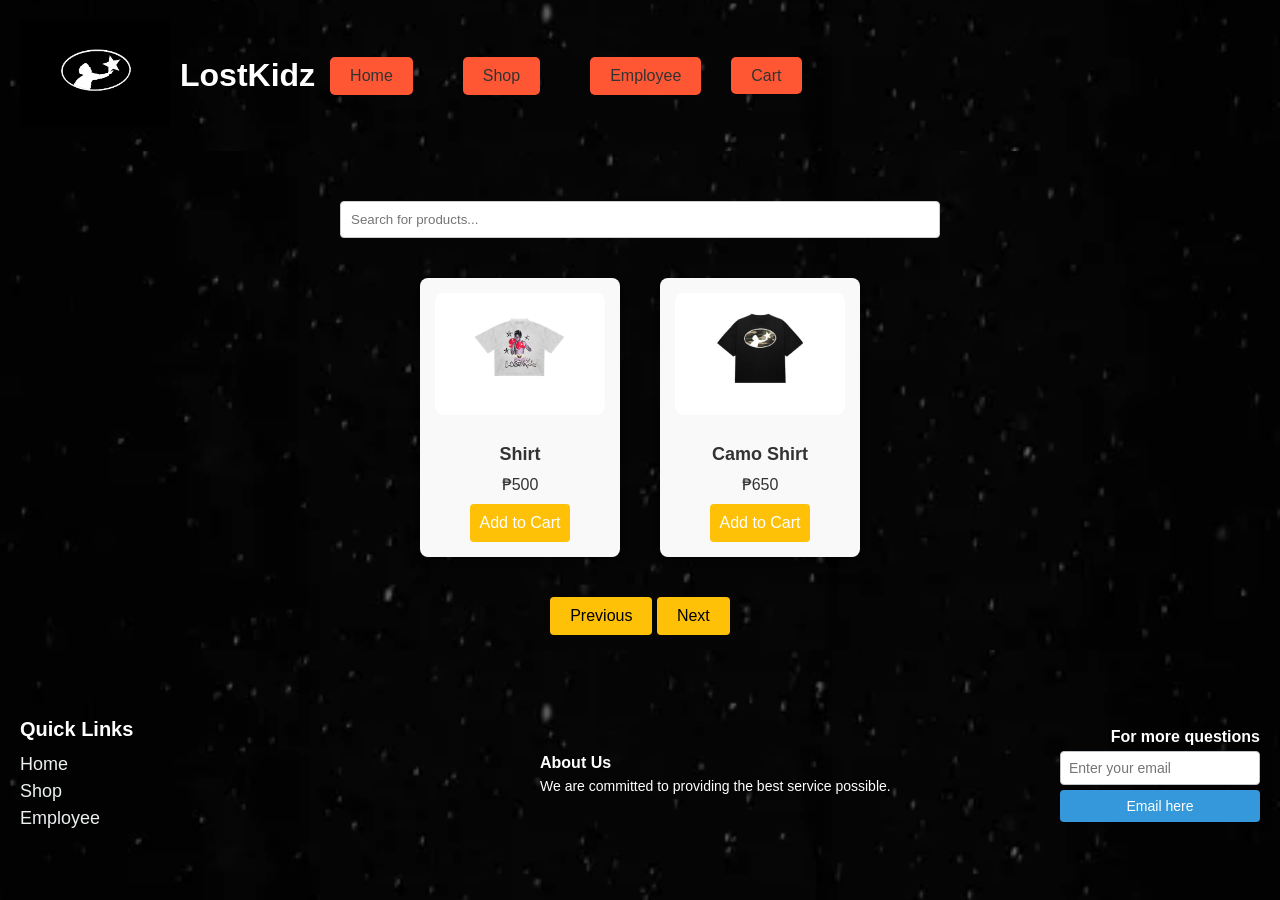
==== shop.html @ 6354f368 "Add files via upload" ====
<!DOCTYPE html>
<html lang="en">
<head>
    <meta charset="UTF-8">
    <meta name="viewport" content="width=device-width, initial-scale=1.0">
    <title>LostKidz - Shop</title>
    <link rel="stylesheet" href="shop.css">
</head>
<body>
    <!-- Header Section -->
    <header>
        <div class="logo-and-title">
            <div class="logo">
                <img src="logo.jpg" alt="University Logo" class="header-logo">
                </div>
            <h1>LostKidz
            </h1>
        <div class="nav-links">
            <div class="nav-left">
                <a href="index.html" class="btn">Home</a>
                <a href="shop.html" class="btn">Shop</a>
                <a href="employee.html" class="btn">Employee</a>
            </div>
            <div class="nav-right">
                <a href="cart.html" class="btn">Cart</a>
            </div>
        </div>
    </header>

    <!-- Main Shop Content -->
    <main>
        <div class="search-container">
            <input type="text" id="search-bar" class="search-bar" placeholder="Search for products..." oninput="filterItems()">
        </div>

        <div class="products" id="product-container">
            <!-- Product Cards will be dynamically added here -->
        </div>

        <!-- Pagination Controls -->
        <div id="pagination">
            <button id="prev-btn" onclick="changePage(-1)">Previous</button>
            <button id="next-btn" onclick="changePage(1)">Next</button>
        </div>
    </main>

    <!-- Footer Section -->
    <footer class="footer">
        <!-- Quick Links section, aligned from right to left -->
        <div class="footer-box quick-links">
            <h3>Quick Links</h3>
            <a href="index.html">Home</a>
            <a href="shop.html">Shop</a>
            <a href="employee.html">Employee</a>
        </div>
    
        <!-- About Us section, centered -->
        <div class="footer-box about-us">
            <h3>About Us</h3>
            <p>We are committed to providing the best service possible.</p>
        </div>
    
        <!-- For More Questions section, upper-right aligned -->
        <div class="footer-box for-more-questions">
            <h3>For more questions</h3>
            <form>
                <input type="email" placeholder="Enter your email">
                <button type="submit">Email here</button>
            </form>
        </div>
    </footer>

    <script>
        // Updated list of products (total 40 items now)
        let products = [
            { id: 1, name: 'Shirt', price: 500  , image: 'BoxS.jpg' },
            { id: 2, name: 'Camo Shirt', price: 650, image: 'CamoS.jpg' },
            // ... Add more products as required
        ];

        let currentPage = 1;
        const itemsPerPage = 6;
        let filteredProducts = products; // Initially, no filter applied

        // Function to format prices (PHP style)
        function formatPHP(price) {
            return '₱' + price.toLocaleString('en-PH');
        }

        // Function to display products dynamically (with pagination)
        function displayProducts(page) {
            const start = (page - 1) * itemsPerPage;
            const end = page * itemsPerPage;
            const paginatedProducts = filteredProducts.slice(start, end);

            const container = document.getElementById('product-container');
            container.innerHTML = ''; // Clear previous content

            paginatedProducts.forEach(product => {
                const productCard = document.createElement('div');
                productCard.classList.add('product-card');
                productCard.innerHTML = `
                    <img src="${product.image}" alt="${product.name}">
                    <h3>${product.name}</h3>
                    <p>${formatPHP(product.price)}</p>
                    <button onclick="addToCart('${product.name}', ${product.price}, '${product.image}')">Add to Cart</button>
                `;
                container.appendChild(productCard);
            });

            // Handle pagination buttons
            document.getElementById('prev-btn').disabled = page === 1;
            document.getElementById('next-btn').disabled = page * itemsPerPage >= filteredProducts.length;
        }

        // Search functionality
        function filterItems() {
            const searchQuery = document.getElementById('search-bar').value.toLowerCase();
            filteredProducts = products.filter(product => product.name.toLowerCase().includes(searchQuery));
            currentPage = 1; // Reset to the first page after filtering
            displayProducts(currentPage); // Re-display the filtered products
        }

        // Add to cart functionality
        function addToCart(name, price, image) {
            let cart = JSON.parse(localStorage.getItem('cart')) || [];
            const existingProductIndex = cart.findIndex(item => item.name === name);

            if (existingProductIndex >= 0) {
                cart[existingProductIndex].quantity += 1;  // Increase quantity if already in cart
            } else {
                cart.push({ name, price, image, quantity: 1 });  // Add new item
            }

            localStorage.setItem('cart', JSON.stringify(cart));
            document.getElementById('cart-count').innerText = cart.reduce((total, item) => total + item.quantity, 0);
        }

        // Page change functionality
        function changePage(direction) {
            currentPage += direction;
            displayProducts(currentPage);
        }

        // Initial product display
        displayProducts(currentPage);
    </script>
</body>
</html>
---- shop.css ----
/* Basic reset */
* {
    margin: 0;
    padding: 0;
    box-sizing: border-box;
}

body {
    font-family: Arial, sans-serif;
    background-image: url(BG1.webp);
    background-size: cover;
    background-position: center;
    color: #333333; /* Dark gray text */
    padding-bottom: 60px;
}

/* Header Section */
header {
    background-image: url('BG1.webp');
    background-size: cover;
    background-position: center;
    color: #fff7f7; /* Light text */
    padding: 20px;
    display: flex;
    justify-content: space-between;
    align-items: center;
    flex-wrap: wrap;
}

header .logo-and-title {
    display: flex;
    align-items: center;
}

header .logo {
    margin-right: 10px;
}

header .logo img {
    width: 150px; /* Set the width of the logo */
    height: auto; /* Maintain the aspect ratio of the logo */
}

header h1 {
    margin: 0;
    font-size: 2rem;
    color: #ffffff; /* Color for the university name */
}

header .nav-links {
    display: flex;
    width: 100%;
    justify-content: space-between;
    align-items: center;
}

header .nav-left {
    display: flex;
    gap: 20px;
}

header .nav-right {
    margin-left: auto;
}

header .nav-links a {
    color: #333333; /* Dark text for links */
    text-decoration: none;
    margin: 0 15px;
    font-size: 16px;
}

header .nav-links a:hover {
    text-decoration: underline;
    color: #FF9F80; /* Dark Peach on hover */
}

/* Main Section */
main {
    padding: 50px;
    text-align: center;
}

.search-bar {
    padding: 10px;
    width: 80%;
    max-width: 600px;
    margin-bottom: 30px;
    border: 1px solid #ccc;
    border-radius: 4px;
}

.products {
    display: flex;
    flex-wrap: wrap;
    gap: 20px;
    justify-content: center;
}

.product-card {
    background-color: white;
    padding: 20px;
    border-radius: 8px;
    box-shadow: 0 4px 6px rgba(0, 0, 0, 0.1);
    width: 200px;
    text-align: center;
}

.product-card img {
    width: 150px;
    height: auto;
    margin-bottom: 15px;
}

.product-card button {
    background-color: #ffc107;
    color: white;
    border: none;
    padding: 10px;
    border-radius: 4px;
    cursor: pointer;
    font-size: 16px;
    margin-top: 10px;
}

#products-container {
    display: flex;
    flex-wrap: wrap;
    justify-content: space-around;
    margin-top: 20px;
}

.product-card {
    width: 200px;
    margin: 10px;
    padding: 15px;
    background-color: #f9f9f9;
    border-radius: 8px;
    box-shadow: 0 4px 6px rgba(0, 0, 0, 0.1);
    text-align: center;
}

.product-card img {
    width: 100%;
    height: auto;
    border-radius: 8px;
}

.product-card h3 {
    font-size: 18px;
    margin: 10px 0;
}

.product-card p {
    font-size: 16px;
    color: #333;
}

#pagination {
    margin-top: 30px;
}

#pagination button {
    background-color: #ffc107;
    color: black;
    border: none;
    padding: 10px 20px;
    border-radius: 4px;
    cursor: pointer;
    font-size: 16px;
}

/* Button Styling */
.btn {
    background-color: #FF5733; /* Button background color */
    color: white;
    padding: 10px 20px;
    border: none;
    border-radius: 5px;
    text-decoration: none;
    text-align: center;
    font-size: 16px;
    transition: background-color 0.3s;
}

.btn:hover {
    background-color: #C70039; /* Hover effect color */
}

/* General Footer Styling */
footer {
    background-image: url(BG1.webp);
    background-size: cover;
    background-position: center;
    color: white;
    text-align: center;
    padding: 15px 10px; /* Slight padding for a more balanced layout */
    position: fixed;
    bottom: 0;
    left: 0;
    width: 100%; /* Full width for footer */
    height: 250px; /* Increased footer height for better content spacing */
    display: flex;
    justify-content: space-between; /* Spaces between sections */
    align-items: center;
    flex-wrap: wrap; /* Allow wrap for mobile */
    z-index: 1000; /* Ensure footer stays above other content */
}

/* Footer Text */
footer p {
    font-size: 14px;
    margin: 0;
}

/* Quick Links section - Centered */
.footer-box.quick-links {
    display: flex;
    flex-direction: column;
    align-items: left;
    text-align: left;
    flex: 1; /* Takes up available space */
    margin: 10px;
}

.footer-box.quick-links h3 {
    margin-bottom: 10px;
    font-size: 20px;
    font-weight: bold;
}

.footer-box.quick-links a {
    color: #ECF0F1;
    text-decoration: none;
    margin: 3px 0;
    font-size: 18px;
}

.footer-box.quick-links a:hover {
    color: #3498DB;
}

/* About Us section - Left-aligned */
.footer-box.about-us {
    text-align: left;
    flex: 1; /* Takes up available space */
    margin: 10px;
}

.footer-box.about-us h3 {
    margin-bottom: 5px;
    font-size: 16px;
    font-weight: bold;
}

.footer-box.about-us p {
    font-size: 14px;
    line-height: 1.4;
}

/* For More Questions - Upper Right-aligned */
.footer-box.for-more-questions {
    text-align: right;
    width: 200px; /* Adjusted form width */
    margin: 10px;
}

.footer-box.for-more-questions h3 {
    margin-bottom: 5px;
    font-size: 16px;
    font-weight: bold;
}

.footer-box.for-more-questions form {
    display: flex;
    flex-direction: column;
    gap: 5px;
}

.footer-box.for-more-questions input {
    padding: 8px;
    font-size: 14px;
    border-radius: 4px;
    border: 1px solid #BDC3C7;
}

.footer-box.for-more-questions button {
    padding: 8px;
    background-color: #3498DB;
    border: none;
    border-radius: 4px;
    color: #fff;
    font-size: 14px;
    cursor: pointer;
}

.footer-box.for-more-questions button:hover {
    background-color: #2980B9;
}

/* Responsive Design */
@media (max-width: 768px) {
    footer {
        padding: 15px;
        height: auto; /* Allow height to adjust on mobile */
        flex-direction: column; /* Stack sections on mobile */
        align-items: center; /* Center items */
    }

    .footer-box {
        width: 100%; /* Full width on mobile */
        text-align: center;
    }

    .footer-box.for-more-questions {
        position: static;
        margin-top: 10px;
        text-align: center;
        width: 100%; /* Ensure full width on mobile */
    }

    .footer-box.quick-links h3 {
        font-size: 18px; /* Adjust heading size */
    }

    .footer-box.quick-links a {
        font-size: 16px; /* Adjust link size */
    }

    /* Ensure logo and navigation do not change */
    header {
        flex-wrap: wrap; /* Keep original layout */
        align-items: center;
    }

    header .logo img {
        width: 50px; /* Keep logo size unchanged */
    }

    header .nav-links {
        flex-direction: row; /* Keep navigation links in a row */
    }

    header .nav-links a {
        font-size: 16px; /* Ensure link size consistency */
    }

    .product-card {
        width: 100%; /* Make product cards responsive */
        max-width: 250px;
        margin: 10px;
        padding: 15px;
    }

    .product-card img {
        width: 100%;
        height: auto;
    }

    .search-bar {
        width: 90%;
        max-width: 500px;
    }

    #pagination {
        display: flex;
        justify-content: center;
        gap: 15px;
    }

    #pagination button {
        padding: 10px 20px;
        font-size: 14px;
    }
}
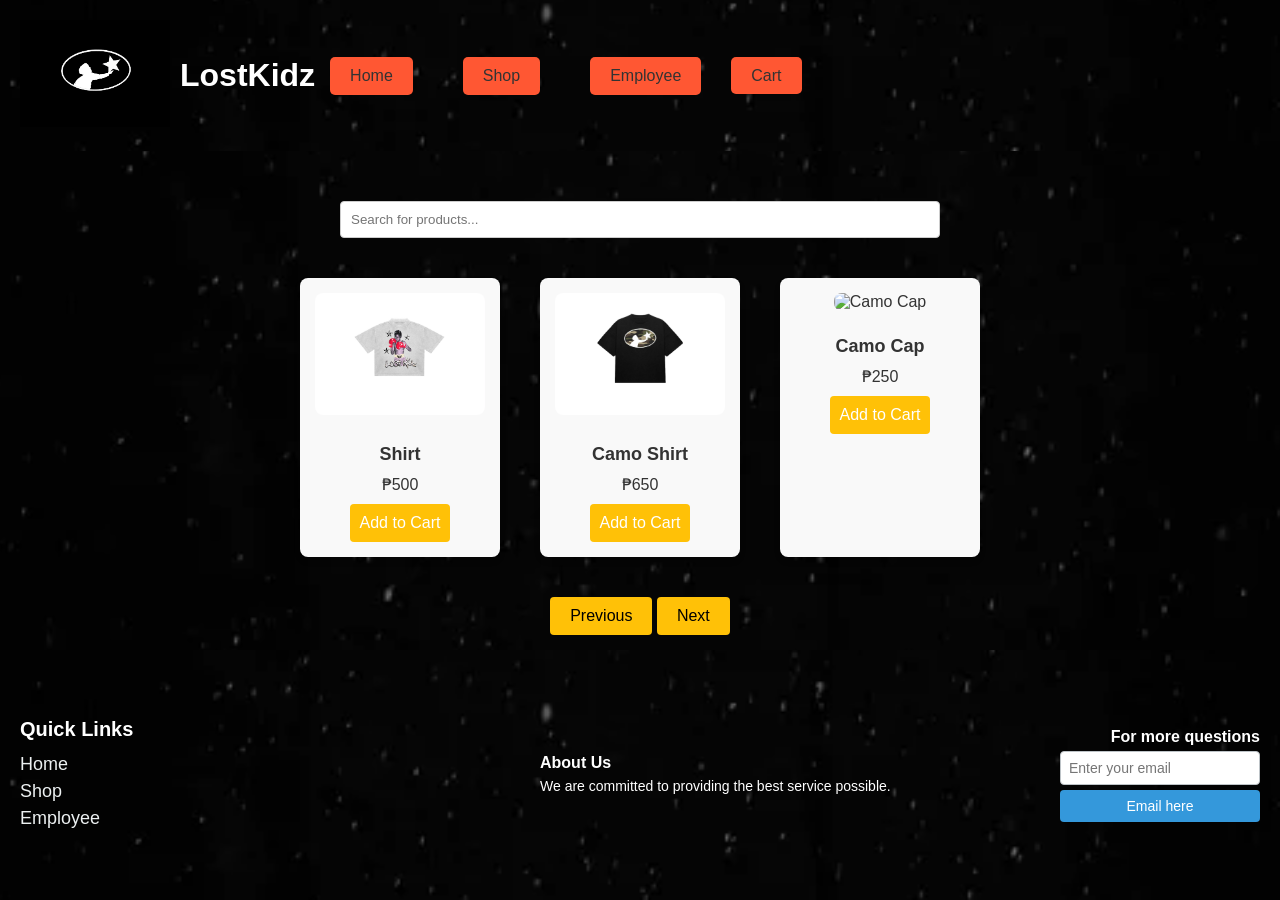
==== commit 10298a58: "shop.html" ====
--- a/shop.html
+++ b/shop.html
@@ -75,6 +75,7 @@
         let products = [
             { id: 1, name: 'Shirt', price: 500  , image: 'BoxS.jpg' },
             { id: 2, name: 'Camo Shirt', price: 650, image: 'CamoS.jpg' },
+            { id: 3, name: 'Camo Cap', price: 250, image: 'CamoCap.jpg' },
             // ... Add more products as required
         ];
 
@@ -147,3 +148,4 @@
     </script>
 </body>
 </html>
+
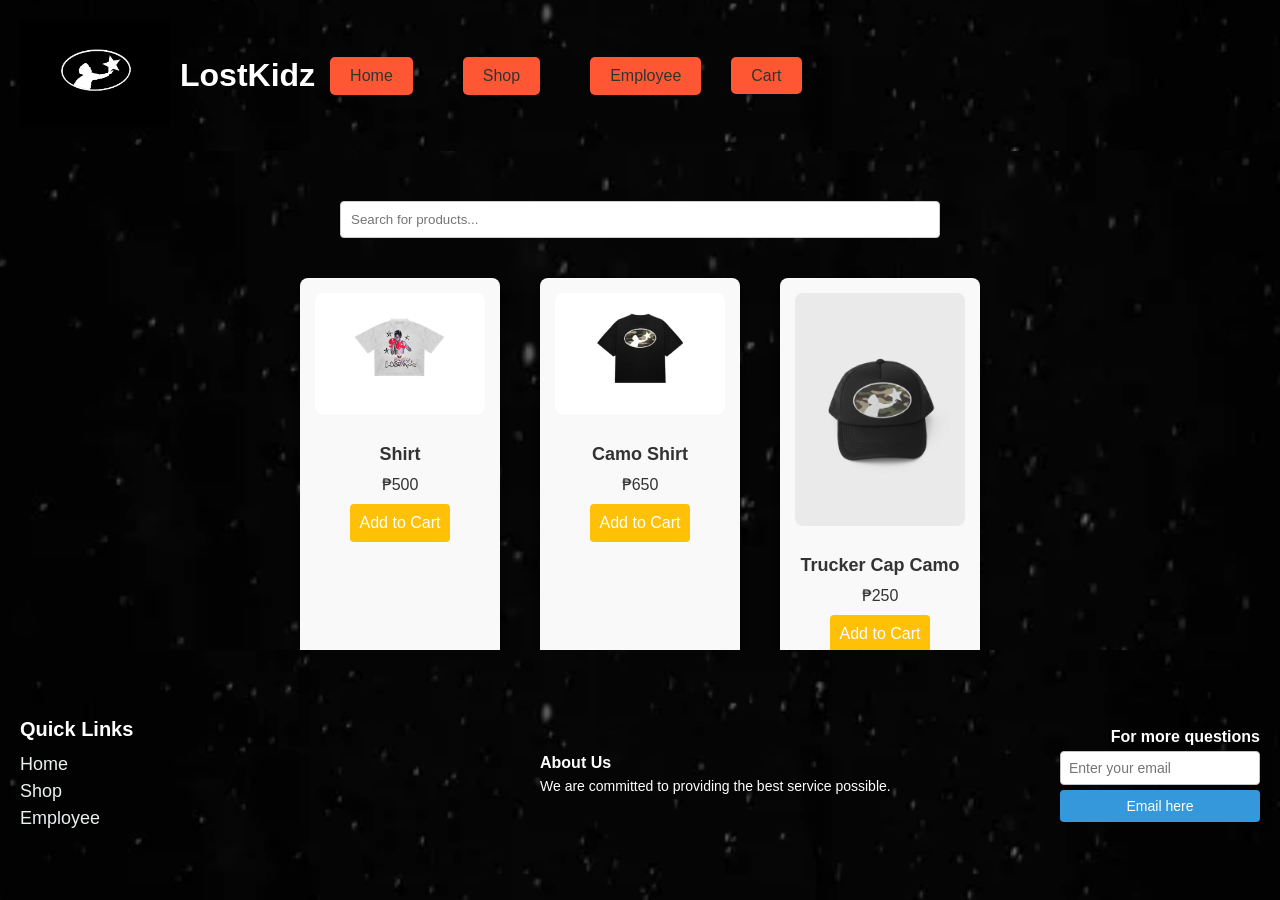
==== commit 770f176b: "shop.html" ====
--- a/shop.html
+++ b/shop.html
@@ -75,7 +75,7 @@
         let products = [
             { id: 1, name: 'Shirt', price: 500  , image: 'BoxS.jpg' },
             { id: 2, name: 'Camo Shirt', price: 650, image: 'CamoS.jpg' },
-            { id: 3, name: 'Camo Cap', price: 250, image: 'CamoCap.jpg' },
+            { id: 3, name: 'Trucker Cap Camo', price: 250, image: 'CamoCap.jpg' },
             // ... Add more products as required
         ];
 
@@ -149,3 +149,4 @@
 </body>
 </html>
 
+
